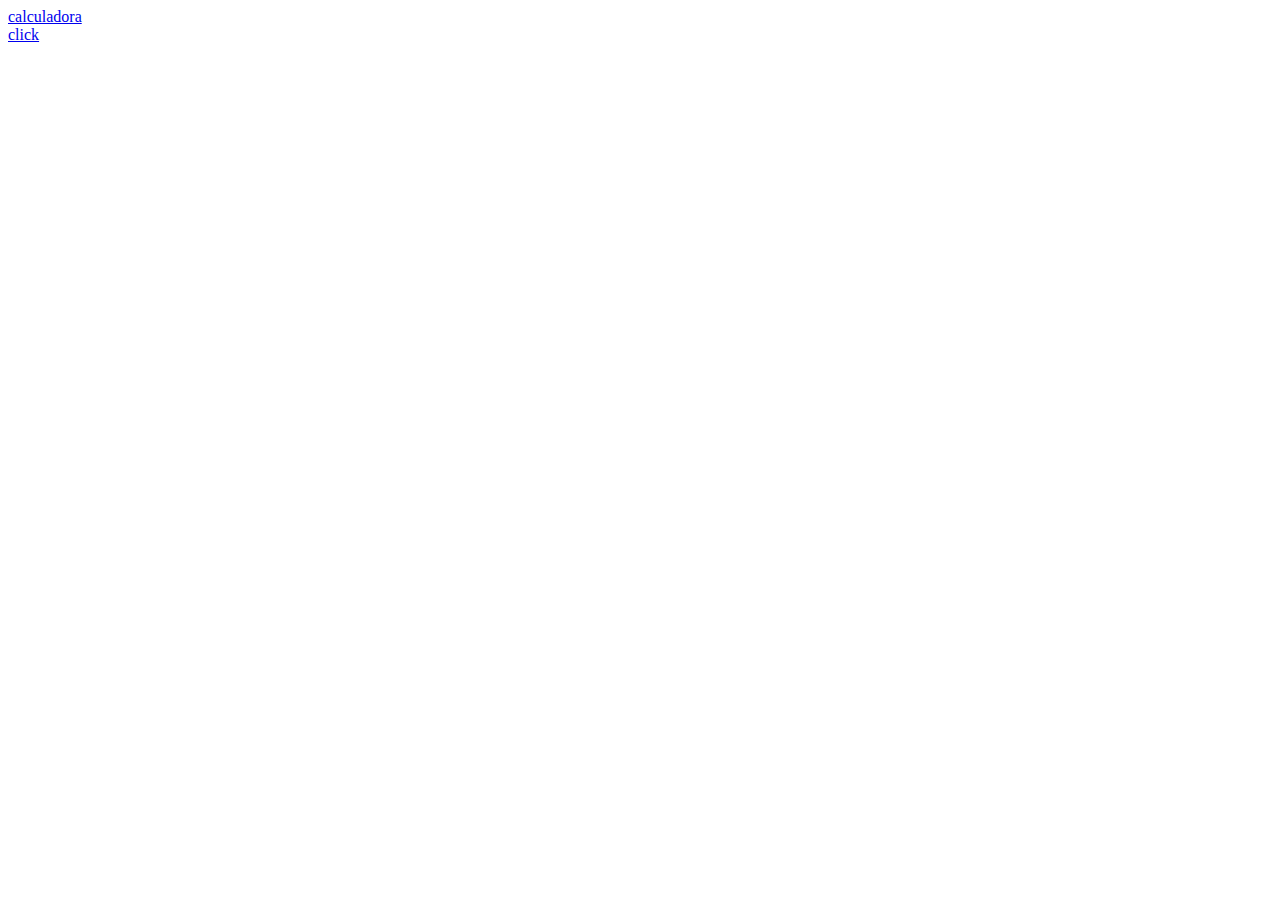
==== index.html @ d35a50bd "agregando pagina principal" ====
<!DOCTYPE html>
<html lang="en">
<head>
    <meta charset="UTF-8">
    <meta name="viewport" content="width=device-width, initial-scale=1.0">
    <title>Document</title>
</head>
<body>
    <a href="calculadora/index.html">calculadora</a><br>
    <a href="click/index.html">click</a>
</body>
</html>
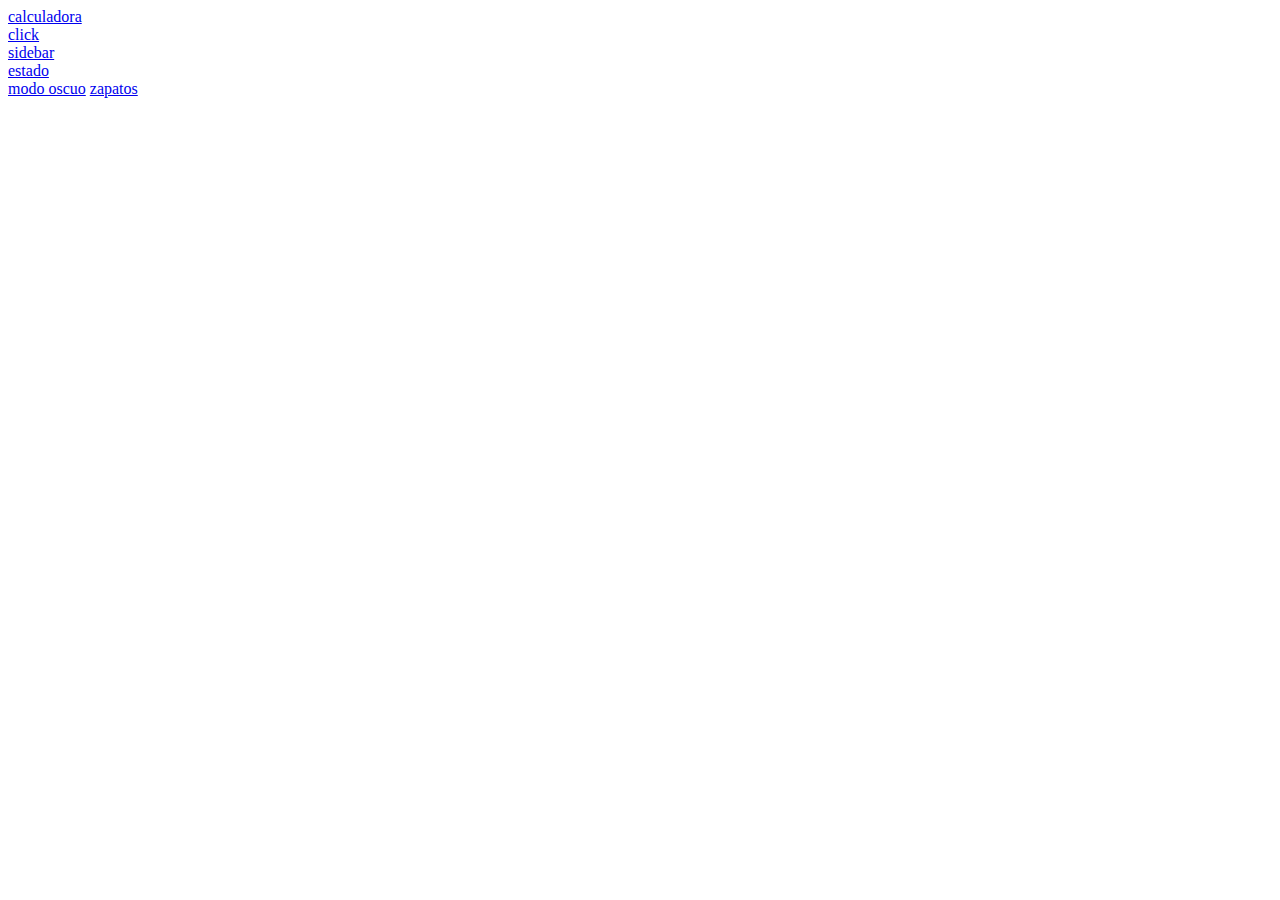
==== commit 007696d4: "zapato terminado" ====
--- a/index.html
+++ b/index.html
@@ -7,6 +7,10 @@
 </head>
 <body>
     <a href="calculadora/index.html">calculadora</a><br>
-    <a href="click/index.html">click</a>
+    <a href="click/index.html">click</a><br>
+    <a href="sidebar/index.html">sidebar</a><br>
+    <a href="estado/index.html">estado</a><br>
+    <a href="modeOscuro/index.html">modo oscuo</a>
+    <a href="zapatos/index.html">zapatos</a>
 </body>
 </html>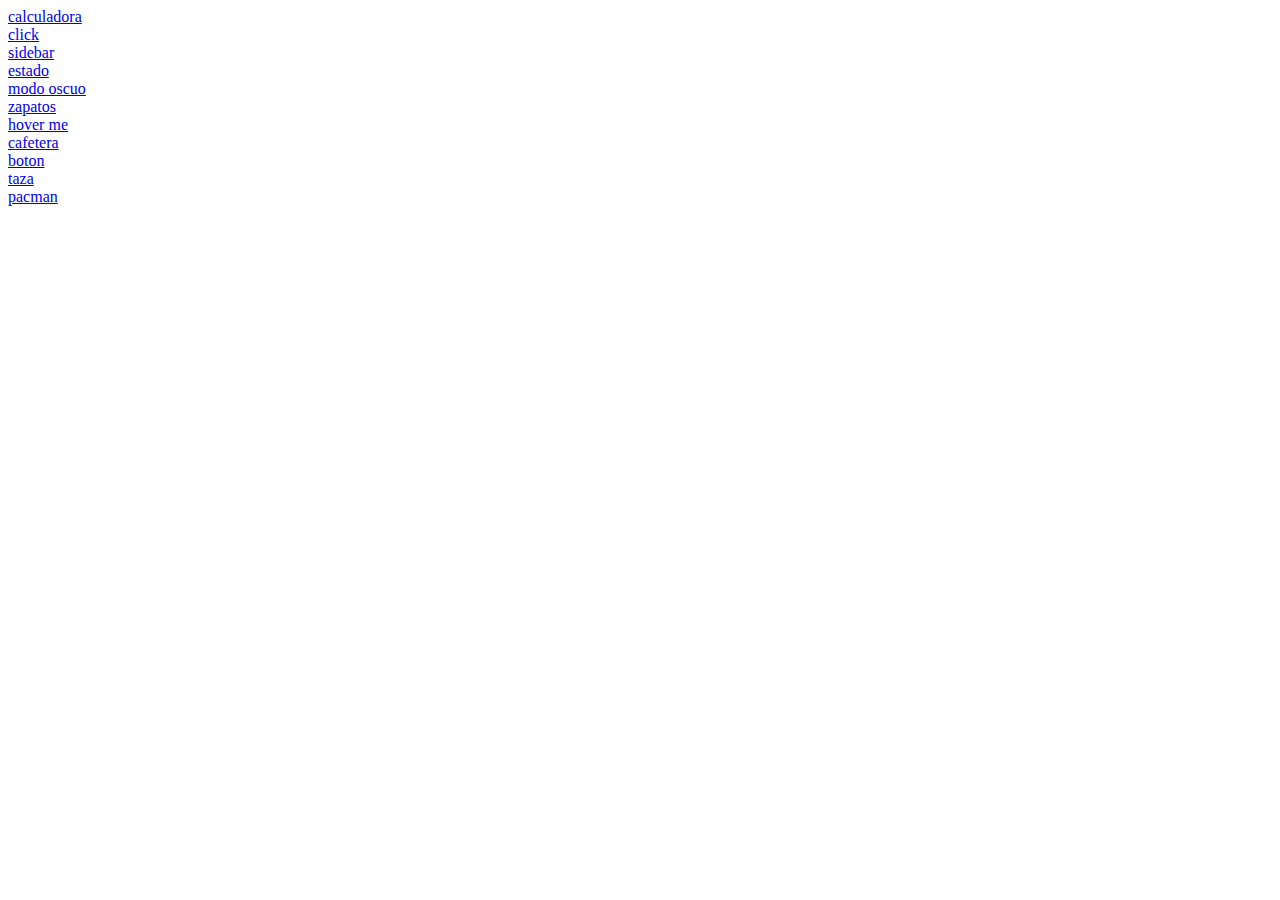
==== commit ec6333b2: "agregando mas animaciones" ====
--- a/index.html
+++ b/index.html
@@ -1,16 +1,21 @@
 <!DOCTYPE html>
 <html lang="en">
-<head>
-    <meta charset="UTF-8">
-    <meta name="viewport" content="width=device-width, initial-scale=1.0">
+  <head>
+    <meta charset="UTF-8" />
+    <meta name="viewport" content="width=device-width, initial-scale=1.0" />
     <title>Document</title>
-</head>
-<body>
-    <a href="calculadora/index.html">calculadora</a><br>
-    <a href="click/index.html">click</a><br>
-    <a href="sidebar/index.html">sidebar</a><br>
-    <a href="estado/index.html">estado</a><br>
-    <a href="modeOscuro/index.html">modo oscuo</a>
-    <a href="zapatos/index.html">zapatos</a>
-</body>
-</html>+  </head>
+  <body>
+    <a href="calculadora/index.html">calculadora</a><br />
+    <a href="click/index.html">click</a><br />
+    <a href="sidebar/index.html">sidebar</a><br />
+    <a href="estado/index.html">estado</a><br />
+    <a href="modeOscuro/index.html">modo oscuo</a><br />
+    <a href="zapatos/index.html">zapatos</a><br />
+    <a href="hover me!/index.html">hover me</a><br />
+    <a href="cafetera/index.html">cafetera</a><br />
+    <a href="boton/index.html">boton</a><br />
+    <a href="tasa/index.html">taza</a><br />
+    <a href="pacman/index.html">pacman</a><br />
+  </body>
+</html>
